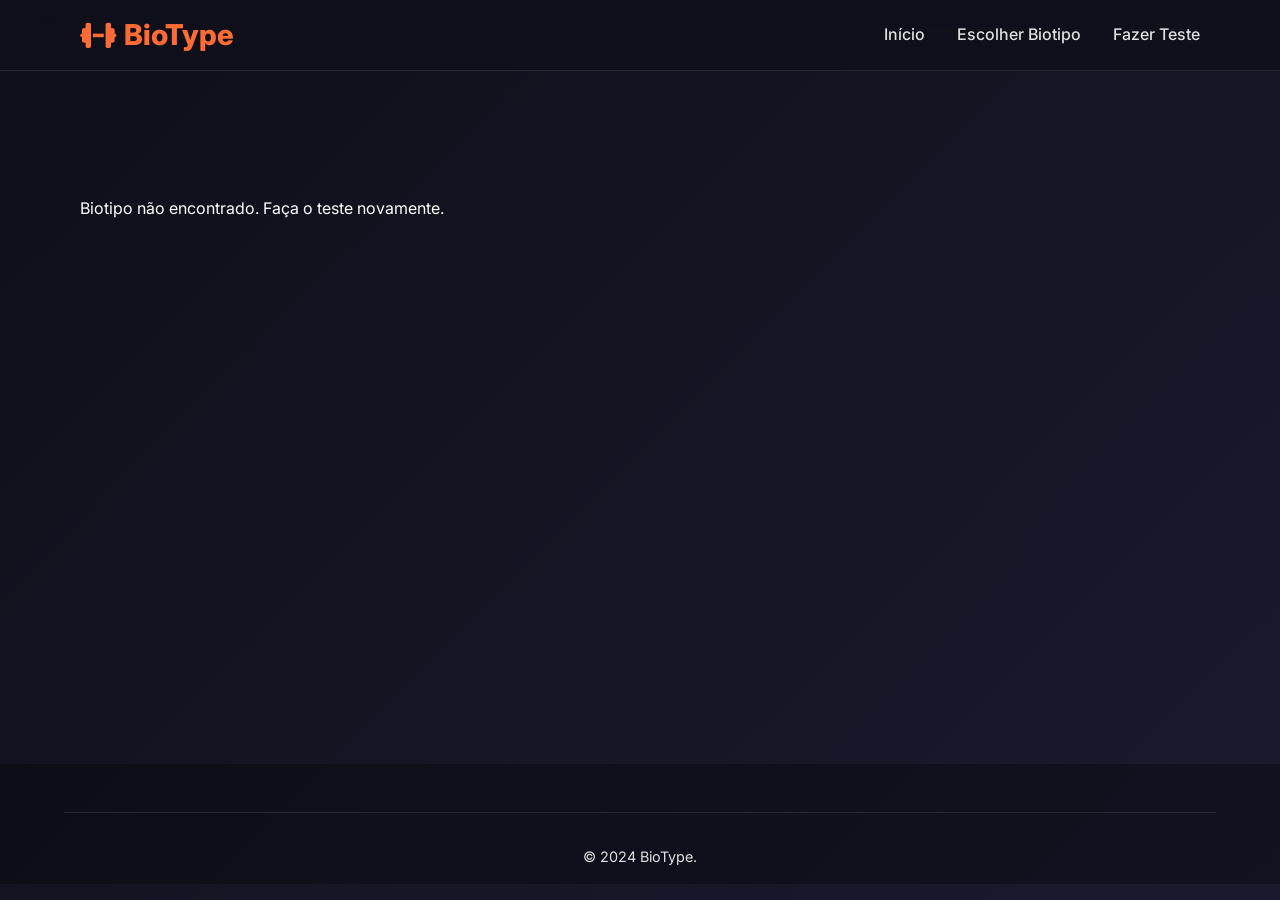
==== resultado.html @ 595ac496 "Add files via upload" ====
<!DOCTYPE html>
<html lang="pt-BR">
<head>
  <meta charset="UTF-8">
  <meta name="viewport" content="width=device-width, initial-scale=1.0">
  <title>Seu Biotipo | BioType</title>
  <link rel="preconnect" href="https://fonts.googleapis.com">
  <link rel="preconnect" href="https://fonts.gstatic.com" crossorigin>
  <link href="https://fonts.googleapis.com/css2?family=Inter:wght@300;400;500;600;700;800;900&display=swap" rel="stylesheet">
  <link rel="stylesheet" href="https://cdnjs.cloudflare.com/ajax/libs/font-awesome/6.4.0/css/all.min.css">
  <link rel="stylesheet" href="style.css">
</head>
<body>
  <header class="header">
    <nav class="nav container">
      <a href="index.html" class="nav__logo"><i class="fa-solid fa-dumbbell"></i> BioType</a>
      <ul class="nav__list">
        <li><a href="index.html" class="nav__link">Início</a></li>
        <li><a href="escolha.html" class="nav__link">Escolher Biotipo</a></li>
        <li><a href="questionario.html" class="nav__link">Fazer Teste</a></li>
      </ul>
      <button class="nav__toggle" aria-label="Abrir menu"><i class="fa-solid fa-bars"></i></button>
    </nav>
  </header>

  <main class="page-container">
    <section class="resultado section">
      <div class="container">
        <div id="resultado-content">
          <!-- Conteúdo preenchido pelo JavaScript -->
        </div>
      </div>
    </section>
  </main>

  <footer class="footer">
    <div class="container footer__bottom"><p>&copy; 2024 BioType.</p></div>
  </footer>
  <script src="script.js"></script>
</body>
</html>
---- style.css ----
/* ==================== RESET & VARIÁVEIS ==================== */
*,
*::before,
*::after {
  margin: 0;
  padding: 0;
  box-sizing: border-box;
}

:root {
  --bg-dark: #0f0f1a;
  --bg-darker: #1a1a2e;
  --primary: #ff6b35;
  --secondary: #6c2bd9;
  --text-light: #ffffff;
  --text-muted: #e0e0e0;
  --glass-bg: rgba(255, 255, 255, 0.05);
  --glass-border: rgba(255, 255, 255, 0.1);
  --shadow: 0 8px 32px rgba(0, 0, 0, 0.2);
  --radius: 16px;
  --transition: 0.3s ease;
  --font: 'Inter', sans-serif;
}

html {
  scroll-behavior: smooth;
}

body {
  font-family: var(--font);
  background: linear-gradient(135deg, var(--bg-dark) 0%, var(--bg-darker) 100%);
  color: var(--text-light);
  min-height: 100vh;
  line-height: 1.6;
  overflow-x: hidden;
}

.container {
  width: 90%;
  max-width: 1200px;
  margin: 0 auto;
  padding: 0 1rem;
}

a {
  text-decoration: none;
  color: inherit;
}

img {
  max-width: 100%;
  display: block;
}

/* ==================== TIPOGRAFIA ==================== */
.text-gradient {
  background: linear-gradient(135deg, var(--primary), var(--secondary));
  -webkit-background-clip: text;
  -webkit-text-fill-color: transparent;
  background-clip: text;
}

.section__title {
  font-size: clamp(2rem, 5vw, 3rem);
  font-weight: 900;
  text-align: center;
  margin-bottom: 1rem;
  line-height: 1.2;
}

.section__subtitle {
  text-align: center;
  color: var(--text-muted);
  font-size: 1.1rem;
  max-width: 600px;
  margin: 0 auto 3rem;
}

/* ==================== BOTÕES ==================== */
.btn {
  display: inline-flex;
  align-items: center;
  justify-content: center;
  gap: 0.5rem;
  padding: 1rem 2rem;
  border-radius: 50px;
  font-weight: 700;
  font-size: 1rem;
  transition: all var(--transition);
  cursor: pointer;
  border: 2px solid transparent;
  background: transparent;
  color: var(--text-light);
  text-transform: uppercase;
  letter-spacing: 0.5px;
}

.btn--primary {
  background: linear-gradient(135deg, var(--primary), #e55a2b);
  box-shadow: 0 4px 15px rgba(255, 107, 53, 0.4);
}

.btn--primary:hover {
  transform: translateY(-3px);
  box-shadow: 0 6px 20px rgba(255, 107, 53, 0.6);
}

.btn--secondary {
  border: 2px solid var(--secondary);
  background: rgba(108, 43, 217, 0.1);
}

.btn--secondary:hover {
  background: var(--secondary);
  border-color: var(--secondary);
}

.btn--pulse {
  animation: pulse 2s infinite;
}

.btn--lg {
  padding: 1.2rem 2.5rem;
  font-size: 1.2rem;
}

@keyframes pulse {
  0% { box-shadow: 0 0 0 0 rgba(255, 107, 53, 0.7); }
  70% { box-shadow: 0 0 0 15px rgba(255, 107, 53, 0); }
  100% { box-shadow: 0 0 0 0 rgba(255, 107, 53, 0); }
}

/* ==================== HEADER / NAV ==================== */
.header {
  position: fixed;
  top: 0;
  left: 0;
  width: 100%;
  z-index: 100;
  background: rgba(15, 15, 26, 0.8);
  backdrop-filter: blur(15px);
  border-bottom: 1px solid var(--glass-border);
}

.nav {
  display: flex;
  align-items: center;
  justify-content: space-between;
  height: 70px;
}

.nav__logo {
  font-size: 1.8rem;
  font-weight: 800;
  color: var(--primary);
  display: flex;
  align-items: center;
  gap: 0.5rem;
}

.nav__list {
  display: flex;
  list-style: none;
  gap: 2rem;
}

.nav__link {
  font-weight: 500;
  position: relative;
  padding: 0.5rem 0;
  color: var(--text-muted);
  transition: color var(--transition);
}

.nav__link:hover,
.nav__link.active {
  color: var(--primary);
}

.nav__link.active::after {
  content: '';
  position: absolute;
  bottom: 0;
  left: 0;
  width: 100%;
  height: 2px;
  background: var(--primary);
}

.nav__toggle {
  display: none;
  background: none;
  border: none;
  color: var(--text-light);
  font-size: 1.5rem;
  cursor: pointer;
}

@media (max-width: 768px) {
  .nav__list {
    position: fixed;
    top: 70px;
    left: 0;
    width: 100%;
    flex-direction: column;
    background: rgba(15, 15, 26, 0.95);
    backdrop-filter: blur(20px);
    padding: 2rem;
    gap: 1.5rem;
    transform: translateY(-150%);
    transition: transform 0.4s ease;
    border-bottom: 1px solid var(--glass-border);
  }
  .nav__list.active {
    transform: translateY(0);
  }
  .nav__toggle {
    display: block;
  }
}

/* ==================== HERO ==================== */
.hero {
  min-height: 100vh;
  display: flex;
  align-items: center;
  justify-content: center;
  text-align: center;
  position: relative;
  overflow: hidden;
  padding-top: 70px;
}

.hero__bg {
  position: absolute;
  top: 0;
  left: 0;
  width: 100%;
  height: 100%;
  z-index: 0;
}

.hero__gradient {
  position: absolute;
  inset: 0;
  background: radial-gradient(circle at 30% 50%, rgba(108, 43, 217, 0.2), transparent 70%),
              radial-gradient(circle at 70% 50%, rgba(255, 107, 53, 0.15), transparent 70%);
}

.hero__particles span {
  position: absolute;
  display: block;
  width: 6px;
  height: 6px;
  background: var(--primary);
  border-radius: 50%;
  opacity: 0.4;
  animation: float 6s infinite ease-in-out;
}

.hero__particles span:nth-child(1) { left: 10%; top: 20%; animation-delay: 0s; }
.hero__particles span:nth-child(2) { left: 20%; top: 70%; animation-delay: 1s; background: var(--secondary); }
.hero__particles span:nth-child(3) { left: 40%; top: 10%; animation-delay: 2s; }
.hero__particles span:nth-child(4) { left: 60%; top: 80%; animation-delay: 0.5s; background: var(--secondary); }
.hero__particles span:nth-child(5) { left: 80%; top: 30%; animation-delay: 1.5s; }
.hero__particles span:nth-child(6) { left: 90%; top: 60%; animation-delay: 2.5s; background: var(--secondary); }
.hero__particles span:nth-child(7) { left: 15%; top: 85%; animation-delay: 3s; }
.hero__particles span:nth-child(8) { left: 70%; top: 45%; animation-delay: 0.8s; }
.hero__particles span:nth-child(9) { left: 50%; top: 50%; animation-delay: 2.2s; background: var(--secondary); }
.hero__particles span:nth-child(10) { left: 30%; top: 40%; animation-delay: 1.8s; }

@keyframes float {
  0%, 100% { transform: translateY(0) scale(1); opacity: 0.4; }
  50% { transform: translateY(-30px) scale(1.3); opacity: 0.8; }
}

.hero__content {
  position: relative;
  z-index: 2;
  max-width: 800px;
}

.hero__badge {
  display: inline-block;
  background: rgba(255, 107, 53, 0.2);
  padding: 0.5rem 1.5rem;
  border-radius: 50px;
  font-weight: 600;
  font-size: 0.9rem;
  margin-bottom: 1.5rem;
  border: 1px solid var(--primary);
}

.hero__title {
  font-size: clamp(2.5rem, 6vw, 4rem);
  font-weight: 900;
  line-height: 1.1;
  margin-bottom: 1.5rem;
}

.hero__subtitle {
  font-size: 1.2rem;
  color: var(--text-muted);
  margin-bottom: 2rem;
  max-width: 600px;
  margin-left: auto;
  margin-right: auto;
}

.hero__actions {
  display: flex;
  gap: 1.5rem;
  justify-content: center;
  flex-wrap: wrap;
  margin-bottom: 3rem;
}

.hero__stats {
  display: flex;
  justify-content: center;
  gap: 3rem;
  flex-wrap: wrap;
}

.hero__stat {
  text-align: center;
}

.hero__stat-number {
  font-size: 2rem;
  font-weight: 800;
  display: block;
  color: var(--primary);
}

.hero__stat-label {
  font-size: 0.9rem;
  color: var(--text-muted);
}

.hero__scroll-indicator {
  position: absolute;
  bottom: 2rem;
  left: 50%;
  transform: translateX(-50%);
  display: flex;
  flex-direction: column;
  align-items: center;
  color: var(--text-muted);
  animation: bounce 2s infinite;
}

@keyframes bounce {
  0%, 100% { transform: translateX(-50%) translateY(0); }
  50% { transform: translateX(-50%) translateY(10px); }
}

/* ==================== SEÇÕES GERAIS ==================== */
.section {
  padding: 6rem 0;
}

.page-container {
  padding-top: 100px;
  min-height: calc(100vh - 200px);
}

/* ==================== DEPOIMENTOS ==================== */
.testimonials__grid {
  display: grid;
  grid-template-columns: repeat(auto-fit, minmax(300px, 1fr));
  gap: 2rem;
}

.testimonial-card {
  background: var(--glass-bg);
  backdrop-filter: blur(12px);
  border: 1px solid var(--glass-border);
  border-radius: var(--radius);
  padding: 2rem;
  transition: transform var(--transition), box-shadow var(--transition);
}

.testimonial-card:hover {
  transform: translateY(-8px);
  box-shadow: 0 10px 30px rgba(0,0,0,0.4);
}

.testimonial-card__stars {
  color: var(--primary);
  margin-bottom: 1rem;
}

.testimonial-card__text {
  font-style: italic;
  margin-bottom: 1.5rem;
  color: var(--text-muted);
}

.testimonial-card__author {
  display: flex;
  align-items: center;
  gap: 1rem;
}

.testimonial-card__avatar {
  width: 50px;
  height: 50px;
  background: rgba(255,255,255,0.1);
  border-radius: 50%;
  display: flex;
  align-items: center;
  justify-content: center;
  font-size: 1.5rem;
}

/* ==================== FAQ ==================== */
.faq__list {
  max-width: 800px;
  margin: 0 auto;
  display: flex;
  flex-direction: column;
  gap: 1rem;
}

.faq__item {
  background: var(--glass-bg);
  backdrop-filter: blur(12px);
  border: 1px solid var(--glass-border);
  border-radius: var(--radius);
  padding: 1rem 1.5rem;
  cursor: pointer;
}

.faq__item summary {
  display: flex;
  justify-content: space-between;
  align-items: center;
  font-weight: 600;
  list-style: none;
}

.faq__icon {
  transition: transform 0.3s ease;
}

.faq__item[open] .faq__icon {
  transform: rotate(45deg);
}

.faq__item p {
  margin-top: 1rem;
  color: var(--text-muted);
}

/* ==================== CTA ==================== */
.cta__card {
  background: linear-gradient(135deg, rgba(108, 43, 217, 0.15), rgba(255, 107, 53, 0.1));
  backdrop-filter: blur(15px);
  border: 1px solid var(--glass-border);
  border-radius: 24px;
  padding: 4rem 2rem;
  text-align: center;
}

.cta__card h2 {
  font-size: 2.5rem;
  margin-bottom: 1rem;
}

.cta__card p {
  margin-bottom: 2rem;
  font-size: 1.2rem;
}

/* ==================== ESCOLHA DE BIOTIPO ==================== */
.biotype-cards {
  display: flex;
  justify-content: center;
  gap: 2rem;
  flex-wrap: wrap;
  margin-bottom: 2rem;
}

.biotype-card {
  background: var(--glass-bg);
  backdrop-filter: blur(12px);
  border: 1px solid var(--glass-border);
  border-radius: 24px;
  padding: 3rem 2rem;
  text-align: center;
  width: 280px;
  transition: transform 0.3s ease, box-shadow 0.3s ease;
}

.biotype-card:hover {
  transform: scale(1.05);
  box-shadow: 0 20px 40px rgba(0,0,0,0.5);
  border-color: var(--primary);
}

.biotype-card__image {
  width: 100px;
  height: 200px;
  margin: 0 auto 1.5rem;
  color: var(--primary);
}

.body-silhouette {
  width: 100%;
  height: 100%;
}

.biotype-card h2 {
  font-size: 1.8rem;
  font-weight: 800;
  margin-bottom: 0.5rem;
}

.biotype-card p {
  color: var(--text-muted);
  margin-bottom: 1.5rem;
}

/* ==================== QUESTIONÁRIO ==================== */
.progress-bar {
  width: 100%;
  height: 8px;
  background: rgba(255,255,255,0.1);
  border-radius: 10px;
  margin-bottom: 3rem;
  position: relative;
}

.progress-bar__fill {
  height: 100%;
  background: linear-gradient(90deg, var(--primary), var(--secondary));
  border-radius: 10px;
  width: 0%;
  transition: width 0.5s ease;
}

.progress-bar__text {
  position: absolute;
  right: 0;
  top: -25px;
  font-weight: 600;
  color: var(--primary);
}

.quiz__container {
  max-width: 700px;
  margin: 0 auto;
  min-height: 300px;
}

.quiz__question {
  background: var(--glass-bg);
  backdrop-filter: blur(12px);
  border: 1px solid var(--glass-border);
  border-radius: 20px;
  padding: 2rem;
  margin-bottom: 1.5rem;
}

.quiz__question h3 {
  font-size: 1.5rem;
  margin-bottom: 1.5rem;
  color: var(--text-light);
}

.quiz__options {
  display: flex;
  flex-direction: column;
  gap: 0.8rem;
}

.quiz__option {
  display: flex;
  align-items: center;
  gap: 1rem;
  padding: 1rem;
  border-radius: 12px;
  background: rgba(255,255,255,0.03);
  border: 1px solid transparent;
  cursor: pointer;
  transition: all 0.2s ease;
  font-weight: 500;
}

.quiz__option:hover {
  background: rgba(108, 43, 217, 0.15);
}

.quiz__option.selected {
  background: rgba(108, 43, 217, 0.25);
  border-color: var(--secondary);
  box-shadow: 0 0 15px rgba(108, 43, 217, 0.3);
}

.quiz__option input[type="radio"] {
  appearance: none;
  width: 20px;
  height: 20px;
  border: 2px solid var(--text-muted);
  border-radius: 50%;
  position: relative;
  transition: all 0.2s;
}

.quiz__option input[type="radio"]:checked {
  border-color: var(--secondary);
  background: var(--secondary);
  box-shadow: 0 0 8px var(--secondary);
}

.quiz__option input[type="radio"]:checked::after {
  content: '';
  position: absolute;
  top: 4px;
  left: 4px;
  width: 8px;
  height: 8px;
  background: white;
  border-radius: 50%;
}

.quiz__actions {
  text-align: center;
  margin-top: 2rem;
}

.mt-2 { margin-top: 2rem; }
.text-center { text-align: center; }

/* ==================== RESULTADO ==================== */
.resultado__card {
  text-align: center;
  background: var(--glass-bg);
  backdrop-filter: blur(15px);
  border: 1px solid var(--glass-border);
  border-radius: 30px;
  padding: 3rem 2rem;
  max-width: 800px;
  margin: 0 auto;
}

.resultado__title {
  font-size: 2.5rem;
  font-weight: 900;
  margin: 1.5rem 0;
}

.resultado__image {
  width: 120px;
  margin: 0 auto;
  color: var(--primary);
}

.resultado__desc {
  font-size: 1.1rem;
  margin-bottom: 2rem;
  color: var(--text-muted);
  max-width: 600px;
  margin-left: auto;
  margin-right: auto;
}

.resultado__info {
  text-align: left;
  display: grid;
  grid-template-columns: repeat(auto-fit, minmax(250px, 1fr));
  gap: 1.5rem;
  margin-bottom: 2rem;
}

.resultado__box {
  background: rgba(255,255,255,0.03);
  border-radius: 16px;
  padding: 1.5rem;
  border: 1px solid var(--glass-border);
}

.resultado__box h3 {
  color: var(--primary);
  margin-bottom: 0.5rem;
}

.resultado__actions {
  display: flex;
  gap: 1rem;
  justify-content: center;
  flex-wrap: wrap;
  margin-top: 2rem;
}

/* ==================== FOOTER ==================== */
.footer {
  background: rgba(0,0,0,0.3);
  padding: 3rem 0 1rem;
  margin-top: 4rem;
}

.footer__grid {
  display: grid;
  grid-template-columns: repeat(auto-fit, minmax(200px, 1fr));
  gap: 2rem;
  margin-bottom: 2rem;
}

.footer__logo {
  font-size: 1.8rem;
  font-weight: 800;
  color: var(--primary);
  display: flex;
  align-items: center;
  gap: 0.5rem;
}

.footer__links ul {
  list-style: none;
  margin-top: 0.5rem;
}

.footer__links a {
  color: var(--text-muted);
  transition: color 0.2s;
}

.footer__links a:hover {
  color: var(--primary);
}

.footer__social-icons {
  display: flex;
  gap: 1rem;
  margin-top: 0.5rem;
  font-size: 1.5rem;
}

.footer__bottom {
  text-align: center;
  padding-top: 2rem;
  border-top: 1px solid var(--glass-border);
  color: var(--text-muted);
  font-size: 0.9rem;
}

/* ==================== ANIMAÇÕES ==================== */
.fade-in-up {
  opacity: 0;
  transform: translateY(30px);
  animation: fadeInUp 0.6s ease forwards;
}

.delay-1 { animation-delay: 0.2s; }
.delay-2 { animation-delay: 0.4s; }
.delay-3 { animation-delay: 0.6s; }
.delay-4 { animation-delay: 0.8s; }

@keyframes fadeInUp {
  to {
    opacity: 1;
    transform: translateY(0);
  }
}

/* Transições entre páginas (suave) */
.fade-transition {
  animation: fadeTransition 0.3s ease;
}

@keyframes fadeTransition {
  from { opacity: 0; transform: translateY(10px); }
  to { opacity: 1; transform: translateY(0); }
}

/* Responsividade extra */
@media (max-width: 600px) {
  .hero__actions {
    flex-direction: column;
    align-items: center;
  }
  .biotype-card {
    width: 100%;
    max-width: 320px;
  }
}
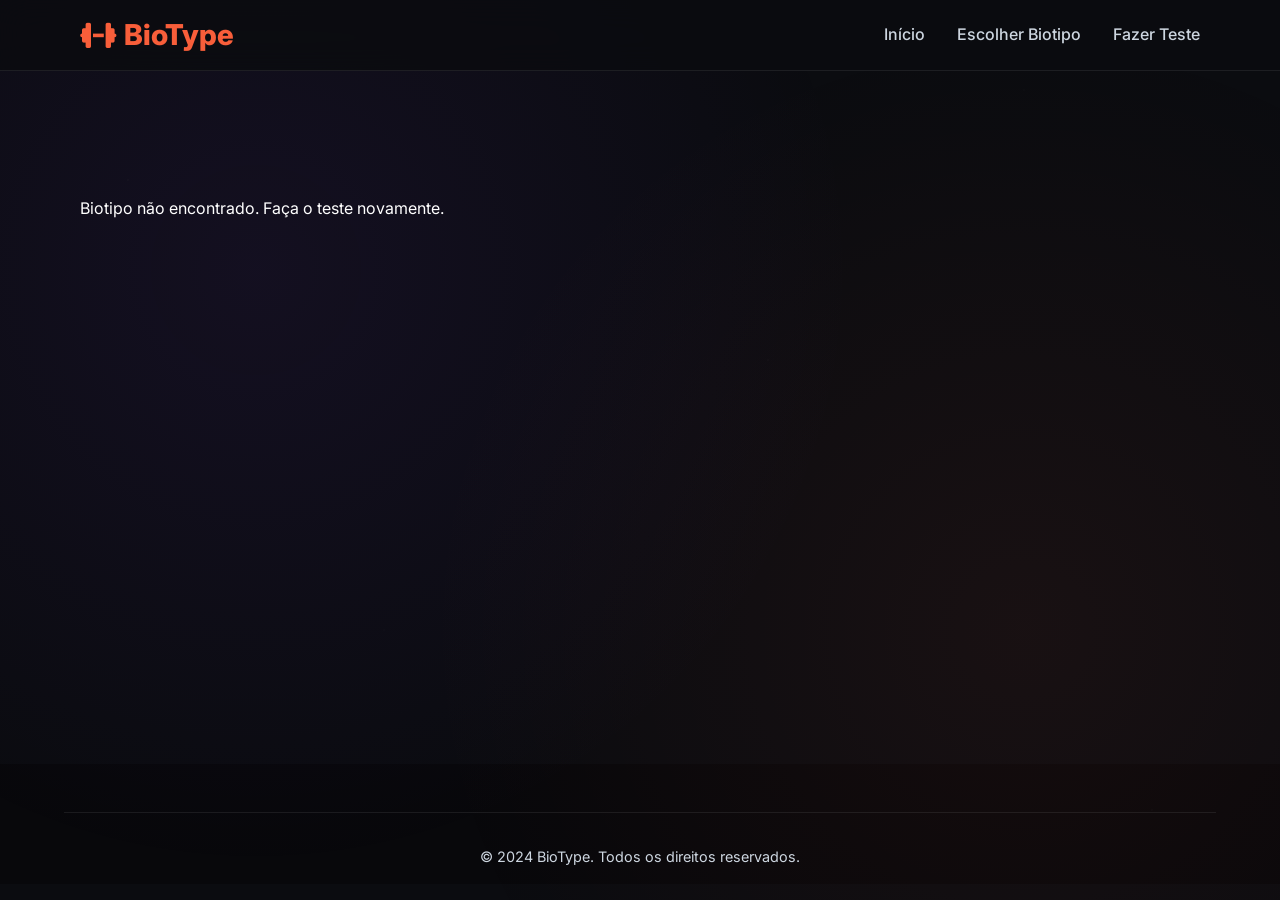
==== commit 840c359b: "Add styles for rounded images in resultado.html Added CSS styles for rounded images and SVG adjustme" ====
--- a/resultado.html
+++ b/resultado.html
@@ -9,6 +9,30 @@
   <link href="https://fonts.googleapis.com/css2?family=Inter:wght@300;400;500;600;700;800;900&display=swap" rel="stylesheet">
   <link rel="stylesheet" href="https://cdnjs.cloudflare.com/ajax/libs/font-awesome/6.4.0/css/all.min.css">
   <link rel="stylesheet" href="style.css">
+  <style>
+    /* Garantir que a imagem no resultado fique redonda e com borda */
+    .resultado__image {
+      width: 180px;
+      height: 180px;
+      margin: 0 auto 1.5rem;
+      border-radius: 50%;
+      overflow: hidden;
+      border: 4px solid var(--primary);
+      box-shadow: 0 0 30px rgba(248, 94, 58, 0.5);
+      background: var(--bg-card);
+    }
+    .resultado__image img {
+      width: 100%;
+      height: 100%;
+      object-fit: cover;
+    }
+    /* Ajuste para SVG se não usar imagem */
+    .resultado__image svg {
+      width: 100%;
+      height: 100%;
+      color: var(--primary);
+    }
+  </style>
 </head>
 <body>
   <header class="header">
@@ -34,8 +58,8 @@
   </main>
 
   <footer class="footer">
-    <div class="container footer__bottom"><p>&copy; 2024 BioType.</p></div>
+    <div class="container footer__bottom"><p>&copy; 2024 BioType. Todos os direitos reservados.</p></div>
   </footer>
   <script src="script.js"></script>
 </body>
-</html>+</html>
--- a/style.css
+++ b/style.css
@@ -8,15 +8,17 @@
 }
 
 :root {
-  --bg-dark: #0f0f1a;
-  --bg-darker: #1a1a2e;
-  --primary: #ff6b35;
-  --secondary: #6c2bd9;
-  --text-light: #ffffff;
-  --text-muted: #e0e0e0;
-  --glass-bg: rgba(255, 255, 255, 0.05);
-  --glass-border: rgba(255, 255, 255, 0.1);
-  --shadow: 0 8px 32px rgba(0, 0, 0, 0.2);
+  --bg-primary: #0B0C10;
+  --bg-card: #1A1A1F;
+  --primary: #F85E3A;
+  --primary-dark: #E04B2D;
+  --secondary: #7C3AED;
+  --accent: #2DD4BF;
+  --text-light: #FFFFFF;
+  --text-muted: #CDD6E0;
+  --glass-bg: rgba(26, 26, 31, 0.7);
+  --glass-border: rgba(255, 255, 255, 0.08);
+  --shadow: 0 8px 32px rgba(0, 0, 0, 0.3);
   --radius: 16px;
   --transition: 0.3s ease;
   --font: 'Inter', sans-serif;
@@ -28,11 +30,31 @@
 
 body {
   font-family: var(--font);
-  background: linear-gradient(135deg, var(--bg-dark) 0%, var(--bg-darker) 100%);
+  background: var(--bg-primary);
   color: var(--text-light);
   min-height: 100vh;
   line-height: 1.6;
   overflow-x: hidden;
+  position: relative;
+}
+
+/* Partículas sutis no fundo (estáticas) */
+body::before {
+  content: '';
+  position: fixed;
+  top: 0;
+  left: 0;
+  width: 100%;
+  height: 100%;
+  background-image: radial-gradient(circle at 20% 30%, rgba(124, 58, 237, 0.08) 0%, transparent 50%),
+                    radial-gradient(circle at 80% 70%, rgba(248, 94, 58, 0.06) 0%, transparent 50%),
+                    radial-gradient(1px 1px at 10% 20%, rgba(255,255,255,0.05), transparent),
+                    radial-gradient(1px 1px at 30% 70%, rgba(255,255,255,0.03), transparent),
+                    radial-gradient(1px 1px at 60% 40%, rgba(255,255,255,0.04), transparent),
+                    radial-gradient(1px 1px at 80% 10%, rgba(255,255,255,0.03), transparent),
+                    radial-gradient(1px 1px at 90% 90%, rgba(255,255,255,0.04), transparent);
+  pointer-events: none;
+  z-index: 0;
 }
 
 .container {
@@ -40,6 +62,8 @@
   max-width: 1200px;
   margin: 0 auto;
   padding: 0 1rem;
+  position: relative;
+  z-index: 1;
 }
 
 a {
@@ -61,17 +85,20 @@
 }
 
 .section__title {
-  font-size: clamp(2rem, 5vw, 3rem);
+  font-size: clamp(2.2rem, 5vw, 3.2rem);
   font-weight: 900;
   text-align: center;
   margin-bottom: 1rem;
-  line-height: 1.2;
+  line-height: 1.1;
+  letter-spacing: -1px;
+  text-shadow: 0 2px 10px rgba(0,0,0,0.5);
 }
 
 .section__subtitle {
   text-align: center;
   color: var(--text-muted);
   font-size: 1.1rem;
+  font-weight: 400;
   max-width: 600px;
   margin: 0 auto 3rem;
 }
@@ -82,37 +109,48 @@
   align-items: center;
   justify-content: center;
   gap: 0.5rem;
-  padding: 1rem 2rem;
+  padding: 0.9rem 2rem;
   border-radius: 50px;
   font-weight: 700;
-  font-size: 1rem;
+  font-size: 0.95rem;
   transition: all var(--transition);
   cursor: pointer;
-  border: 2px solid transparent;
+  border: none;
   background: transparent;
   color: var(--text-light);
   text-transform: uppercase;
-  letter-spacing: 0.5px;
+  letter-spacing: 1.5px;
+  box-shadow: 0 4px 15px rgba(0,0,0,0.2);
+  position: relative;
+  overflow: hidden;
 }
 
 .btn--primary {
-  background: linear-gradient(135deg, var(--primary), #e55a2b);
-  box-shadow: 0 4px 15px rgba(255, 107, 53, 0.4);
+  background: linear-gradient(180deg, var(--primary) 0%, var(--primary-dark) 100%);
+  box-shadow: 0 4px 15px rgba(248, 94, 58, 0.4), inset 0 1px 0 rgba(255,255,255,0.2);
 }
 
 .btn--primary:hover {
   transform: translateY(-3px);
-  box-shadow: 0 6px 20px rgba(255, 107, 53, 0.6);
+  box-shadow: 0 8px 25px rgba(248, 94, 58, 0.6), inset 0 1px 0 rgba(255,255,255,0.3);
+}
+
+.btn--primary:active {
+  transform: scale(0.95);
 }
 
 .btn--secondary {
+  background: transparent;
   border: 2px solid var(--secondary);
-  background: rgba(108, 43, 217, 0.1);
+  color: var(--text-light);
+  box-shadow: none;
 }
 
 .btn--secondary:hover {
   background: var(--secondary);
   border-color: var(--secondary);
+  transform: translateY(-2px);
+  box-shadow: 0 8px 20px rgba(124, 58, 237, 0.3);
 }
 
 .btn--pulse {
@@ -120,14 +158,14 @@
 }
 
 .btn--lg {
-  padding: 1.2rem 2.5rem;
-  font-size: 1.2rem;
+  padding: 1.1rem 2.5rem;
+  font-size: 1.1rem;
 }
 
 @keyframes pulse {
-  0% { box-shadow: 0 0 0 0 rgba(255, 107, 53, 0.7); }
-  70% { box-shadow: 0 0 0 15px rgba(255, 107, 53, 0); }
-  100% { box-shadow: 0 0 0 0 rgba(255, 107, 53, 0); }
+  0% { box-shadow: 0 0 0 0 rgba(248, 94, 58, 0.7); }
+  70% { box-shadow: 0 0 0 15px rgba(248, 94, 58, 0); }
+  100% { box-shadow: 0 0 0 0 rgba(248, 94, 58, 0); }
 }
 
 /* ==================== HEADER / NAV ==================== */
@@ -137,7 +175,7 @@
   left: 0;
   width: 100%;
   z-index: 100;
-  background: rgba(15, 15, 26, 0.8);
+  background: rgba(11, 12, 16, 0.85);
   backdrop-filter: blur(15px);
   border-bottom: 1px solid var(--glass-border);
 }
@@ -203,7 +241,7 @@
     left: 0;
     width: 100%;
     flex-direction: column;
-    background: rgba(15, 15, 26, 0.95);
+    background: rgba(11, 12, 16, 0.95);
     backdrop-filter: blur(20px);
     padding: 2rem;
     gap: 1.5rem;
@@ -243,8 +281,8 @@
 .hero__gradient {
   position: absolute;
   inset: 0;
-  background: radial-gradient(circle at 30% 50%, rgba(108, 43, 217, 0.2), transparent 70%),
-              radial-gradient(circle at 70% 50%, rgba(255, 107, 53, 0.15), transparent 70%);
+  background: radial-gradient(circle at 30% 50%, rgba(124, 58, 237, 0.2), transparent 70%),
+              radial-gradient(circle at 70% 50%, rgba(248, 94, 58, 0.15), transparent 70%);
 }
 
 .hero__particles span {
@@ -281,21 +319,25 @@
 }
 
 .hero__badge {
-  display: inline-block;
-  background: rgba(255, 107, 53, 0.2);
+  display: inline-flex;
+  align-items: center;
+  gap: 0.5rem;
+  background: rgba(45, 212, 191, 0.15);
+  color: var(--accent);
   padding: 0.5rem 1.5rem;
   border-radius: 50px;
   font-weight: 600;
   font-size: 0.9rem;
   margin-bottom: 1.5rem;
-  border: 1px solid var(--primary);
+  border: 1px solid rgba(45, 212, 191, 0.3);
 }
 
 .hero__title {
-  font-size: clamp(2.5rem, 6vw, 4rem);
+  font-size: clamp(2.5rem, 6vw, 4.5rem);
   font-weight: 900;
   line-height: 1.1;
   margin-bottom: 1.5rem;
+  letter-spacing: -1px;
 }
 
 .hero__subtitle {
@@ -455,7 +497,7 @@
 
 /* ==================== CTA ==================== */
 .cta__card {
-  background: linear-gradient(135deg, rgba(108, 43, 217, 0.15), rgba(255, 107, 53, 0.1));
+  background: linear-gradient(135deg, rgba(124, 58, 237, 0.15), rgba(248, 94, 58, 0.1));
   backdrop-filter: blur(15px);
   border: 1px solid var(--glass-border);
   border-radius: 24px;
@@ -474,52 +516,80 @@
 }
 
 /* ==================== ESCOLHA DE BIOTIPO ==================== */
-.biotype-cards {
-  display: flex;
-  justify-content: center;
-  gap: 2rem;
-  flex-wrap: wrap;
-  margin-bottom: 2rem;
+.biotype-grid {
+  display: grid;
+  grid-template-columns: repeat(3, 1fr);
+  gap: 30px;
+  margin-bottom: 2.5rem;
+}
+
+.biotype-wrapper {
+  display: flex;
+  flex-direction: column;
+  align-items: center;
+  gap: 16px;
 }
 
 .biotype-card {
-  background: var(--glass-bg);
-  backdrop-filter: blur(12px);
-  border: 1px solid var(--glass-border);
-  border-radius: 24px;
-  padding: 3rem 2rem;
-  text-align: center;
-  width: 280px;
-  transition: transform 0.3s ease, box-shadow 0.3s ease;
+  width: 100%;
+  max-width: 320px;
+  aspect-ratio: 9 / 16;
+  border-radius: var(--radius);
+  overflow: hidden;
+  box-shadow: var(--shadow);
+  transition: transform 0.3s ease, box-shadow 0.3s ease, outline 0.3s ease;
+  position: relative;
+}
+
+/* Overlay gradiente na parte inferior para destacar nome */
+.biotype-card::after {
+  content: '';
+  position: absolute;
+  bottom: 0;
+  left: 0;
+  width: 100%;
+  height: 30%;
+  background: linear-gradient(to top, rgba(11, 12, 16, 0.7), transparent);
+  pointer-events: none;
+  z-index: 1;
+  transition: opacity 0.3s;
 }
 
 .biotype-card:hover {
-  transform: scale(1.05);
-  box-shadow: 0 20px 40px rgba(0,0,0,0.5);
-  border-color: var(--primary);
-}
-
-.biotype-card__image {
-  width: 100px;
-  height: 200px;
-  margin: 0 auto 1.5rem;
-  color: var(--primary);
-}
-
-.body-silhouette {
+  transform: scale(1.03);
+  box-shadow: 0 16px 50px rgba(248, 94, 58, 0.2);
+  outline: 2px solid var(--primary);
+  outline-offset: 2px;
+}
+
+.biotype-card:hover::after {
+  opacity: 0.8;
+}
+
+.biotype-card img {
   width: 100%;
   height: 100%;
-}
-
-.biotype-card h2 {
+  object-fit: cover;
+  display: block;
+  transition: filter 0.3s;
+}
+
+.biotype-card:hover img {
+  filter: brightness(1.1);
+}
+
+.biotype-wrapper h3 {
   font-size: 1.8rem;
   font-weight: 800;
-  margin-bottom: 0.5rem;
-}
-
-.biotype-card p {
-  color: var(--text-muted);
-  margin-bottom: 1.5rem;
+  color: var(--text-light);
+  letter-spacing: 3px;
+  margin: 0;
+  text-transform: uppercase;
+  text-shadow: 0 2px 8px rgba(0,0,0,0.3);
+}
+
+.biotype-wrapper .btn {
+  padding: 12px 40px;
 }
 
 /* ==================== QUESTIONÁRIO ==================== */
@@ -589,13 +659,13 @@
 }
 
 .quiz__option:hover {
-  background: rgba(108, 43, 217, 0.15);
+  background: rgba(124, 58, 237, 0.15);
 }
 
 .quiz__option.selected {
-  background: rgba(108, 43, 217, 0.25);
+  background: rgba(124, 58, 237, 0.25);
   border-color: var(--secondary);
-  box-shadow: 0 0 15px rgba(108, 43, 217, 0.3);
+  box-shadow: 0 0 15px rgba(124, 58, 237, 0.3);
 }
 
 .quiz__option input[type="radio"] {
@@ -630,10 +700,7 @@
   margin-top: 2rem;
 }
 
-.mt-2 { margin-top: 2rem; }
-.text-center { text-align: center; }
-
-/* ==================== RESULTADO ==================== */
+/* ==================== RESULTADO (premium) ==================== */
 .resultado__card {
   text-align: center;
   background: var(--glass-bg);
@@ -646,15 +713,27 @@
 }
 
 .resultado__title {
-  font-size: 2.5rem;
+  font-size: 2.8rem;
   font-weight: 900;
-  margin: 1.5rem 0;
+  margin: 1.5rem 0 0.5rem;
+  letter-spacing: -1px;
 }
 
 .resultado__image {
-  width: 120px;
+  width: 180px;
+  height: 180px;
   margin: 0 auto;
-  color: var(--primary);
+  border-radius: 50%;
+  overflow: hidden;
+  border: 4px solid var(--primary);
+  box-shadow: 0 0 30px rgba(248, 94, 58, 0.5);
+  background: var(--bg-card);
+}
+
+.resultado__image img {
+  width: 100%;
+  height: 100%;
+  object-fit: cover;
 }
 
 .resultado__desc {
@@ -676,14 +755,27 @@
 
 .resultado__box {
   background: rgba(255,255,255,0.03);
-  border-radius: 16px;
+  border-radius: var(--radius);
   padding: 1.5rem;
   border: 1px solid var(--glass-border);
+  transition: transform 0.2s;
+}
+
+.resultado__box:hover {
+  transform: translateY(-3px);
+  border-color: var(--primary);
 }
 
 .resultado__box h3 {
   color: var(--primary);
-  margin-bottom: 0.5rem;
+  margin-bottom: 0.8rem;
+  display: flex;
+  align-items: center;
+  gap: 0.5rem;
+}
+
+.resultado__box h3 i {
+  color: var(--secondary);
 }
 
 .resultado__actions {
@@ -692,6 +784,31 @@
   justify-content: center;
   flex-wrap: wrap;
   margin-top: 2rem;
+}
+
+/* Badge de garantia */
+.garantia-badge {
+  display: inline-flex;
+  align-items: center;
+  gap: 0.5rem;
+  background: rgba(45, 212, 191, 0.1);
+  color: var(--accent);
+  padding: 0.5rem 1.2rem;
+  border-radius: 50px;
+  font-size: 0.9rem;
+  margin-top: 1rem;
+  border: 1px solid rgba(45, 212, 191, 0.3);
+}
+
+/* Depoimento específico no resultado */
+.resultado__depoimento {
+  background: var(--glass-bg);
+  border: 1px solid var(--glass-border);
+  border-radius: var(--radius);
+  padding: 1.5rem;
+  margin-top: 2rem;
+  text-align: left;
+  font-style: italic;
 }
 
 /* ==================== FOOTER ==================== */
@@ -765,7 +882,6 @@
   }
 }
 
-/* Transições entre páginas (suave) */
 .fade-transition {
   animation: fadeTransition 0.3s ease;
 }
@@ -775,14 +891,5 @@
   to { opacity: 1; transform: translateY(0); }
 }
 
-/* Responsividade extra */
-@media (max-width: 600px) {
-  .hero__actions {
-    flex-direction: column;
-    align-items: center;
-  }
-  .biotype-card {
-    width: 100%;
-    max-width: 320px;
-  }
-}+.mt-2 { margin-top: 2rem; }
+.text-center { text-align: center; }
